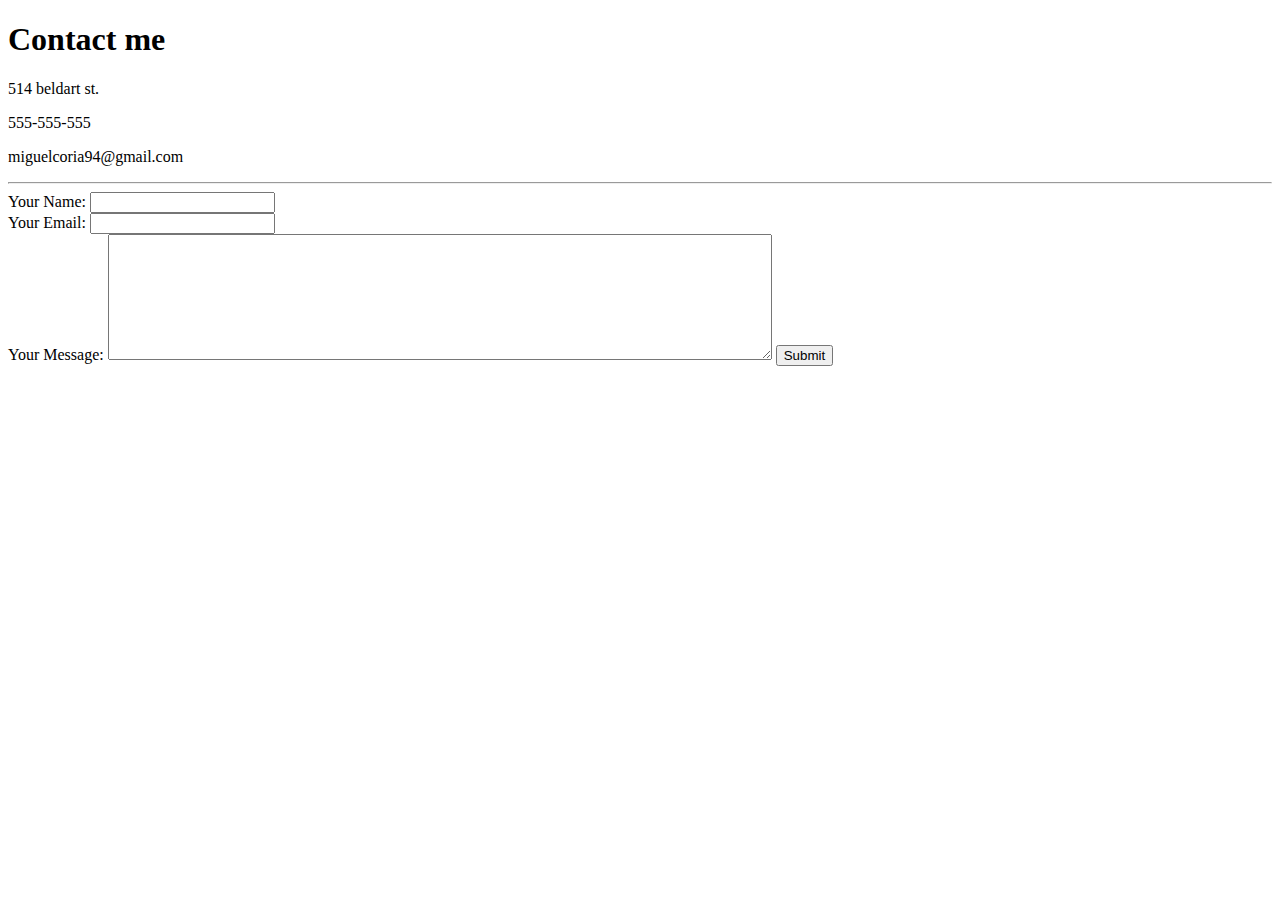
==== contact.html @ 35d6506d "Add files via upload" ====
<!DOCTYPE html>
<html lang="en">
<head>
    <meta charset="UTF-8">
    <meta name="viewport" content="width=device-width, initial-scale=1.0">
    <title>Document</title>
</head>
<body>
    <!-- form tag to build form
    label are goods to label inputs
    input types with input type define your input-->
    <h1>Contact me</h1>
    <p>514 beldart st.</p>
    <p>555-555-555</p>
    <p>miguelcoria94@gmail.com</p>
    <hr>

    <form class="" action="mailto:miguelcoria94@gmail.com" method="post">
        <!--tons of different input-->
        <label for="">Your Name: </label>
        <input type="text" name="yourName" value=""><br>
        <label for="">Your Email: </label>
        <input type="email" name="yourEmail" value=""><br>
        <label for="">Your Message: </label>
        <textarea name="yourMessage" rows="8" cols="80"></textarea>
        <input type="submit" name="">
    </form>
</body>
</html>
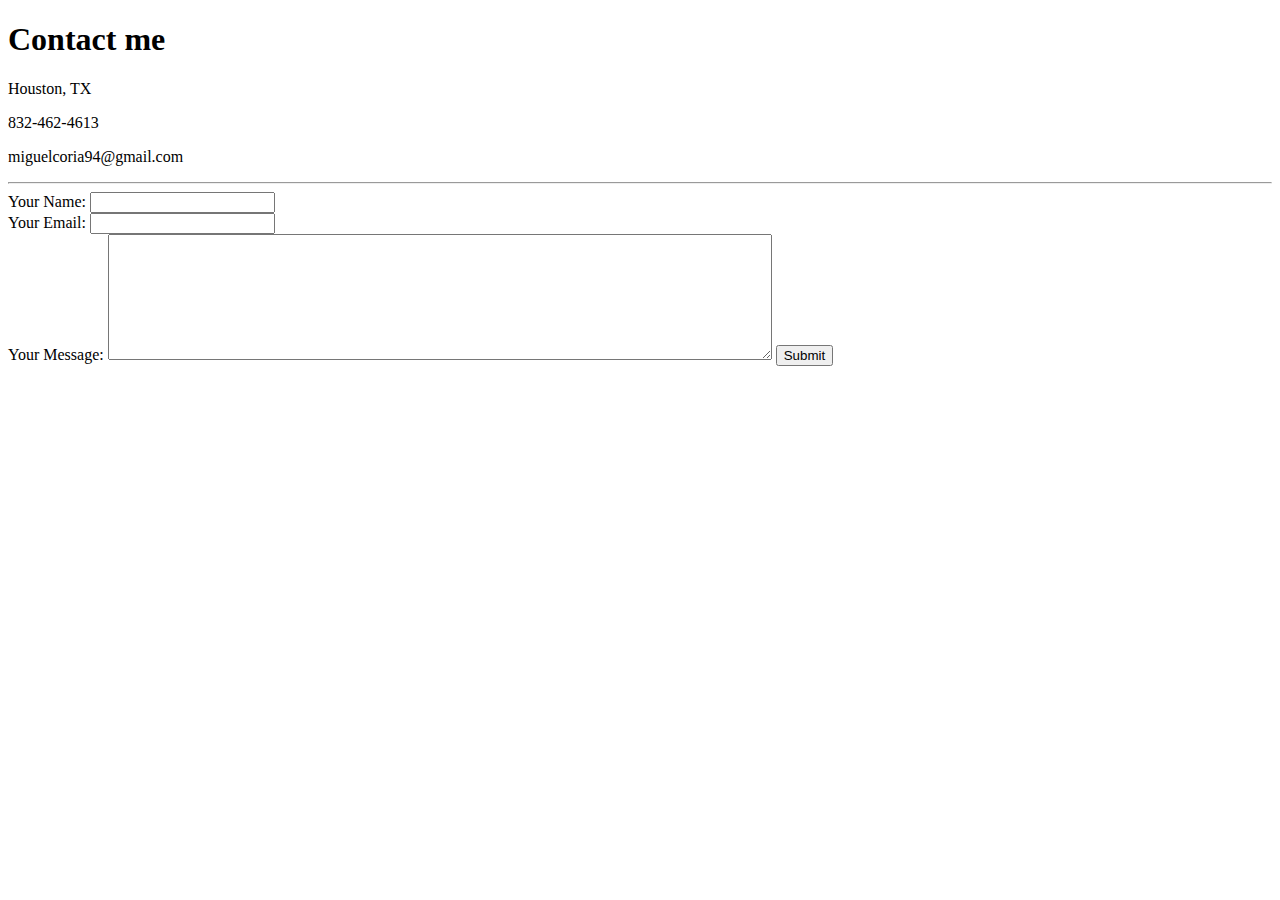
==== commit beaac98e: "added actual number" ====
--- a/contact.html
+++ b/contact.html
@@ -6,17 +6,13 @@
     <title>Document</title>
 </head>
 <body>
-    <!-- form tag to build form
-    label are goods to label inputs
-    input types with input type define your input-->
     <h1>Contact me</h1>
-    <p>514 beldart st.</p>
-    <p>555-555-555</p>
+    <p>Houston, TX</p>
+    <p>832-462-4613</p>
     <p>miguelcoria94@gmail.com</p>
     <hr>
 
     <form class="" action="mailto:miguelcoria94@gmail.com" method="post">
-        <!--tons of different input-->
         <label for="">Your Name: </label>
         <input type="text" name="yourName" value=""><br>
         <label for="">Your Email: </label>
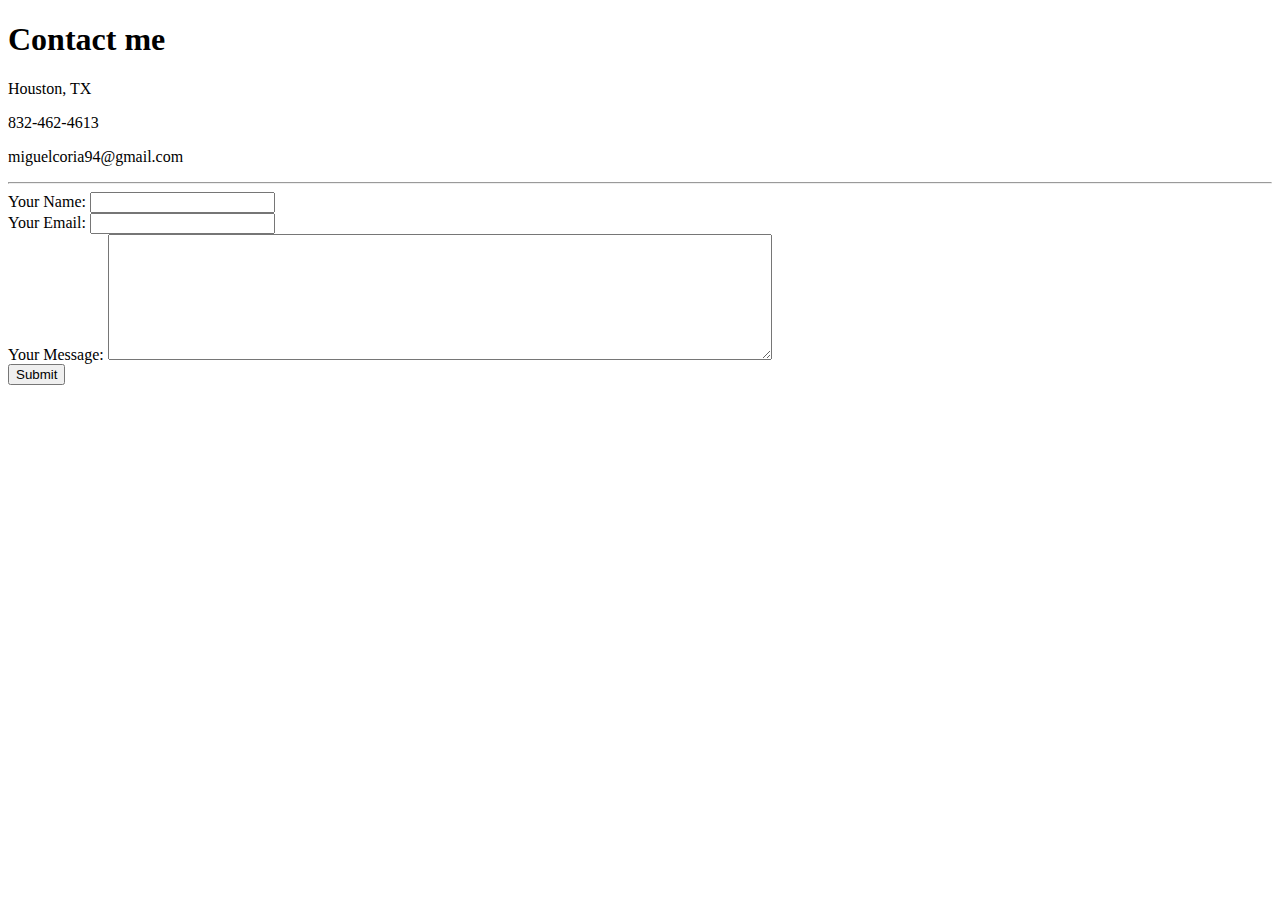
==== commit 935c7abc: "added a break line on line 21" ====
--- a/contact.html
+++ b/contact.html
@@ -18,7 +18,7 @@
         <label for="">Your Email: </label>
         <input type="email" name="yourEmail" value=""><br>
         <label for="">Your Message: </label>
-        <textarea name="yourMessage" rows="8" cols="80"></textarea>
+        <textarea name="yourMessage" rows="8" cols="80"></textarea><br>
         <input type="submit" name="">
     </form>
 </body>
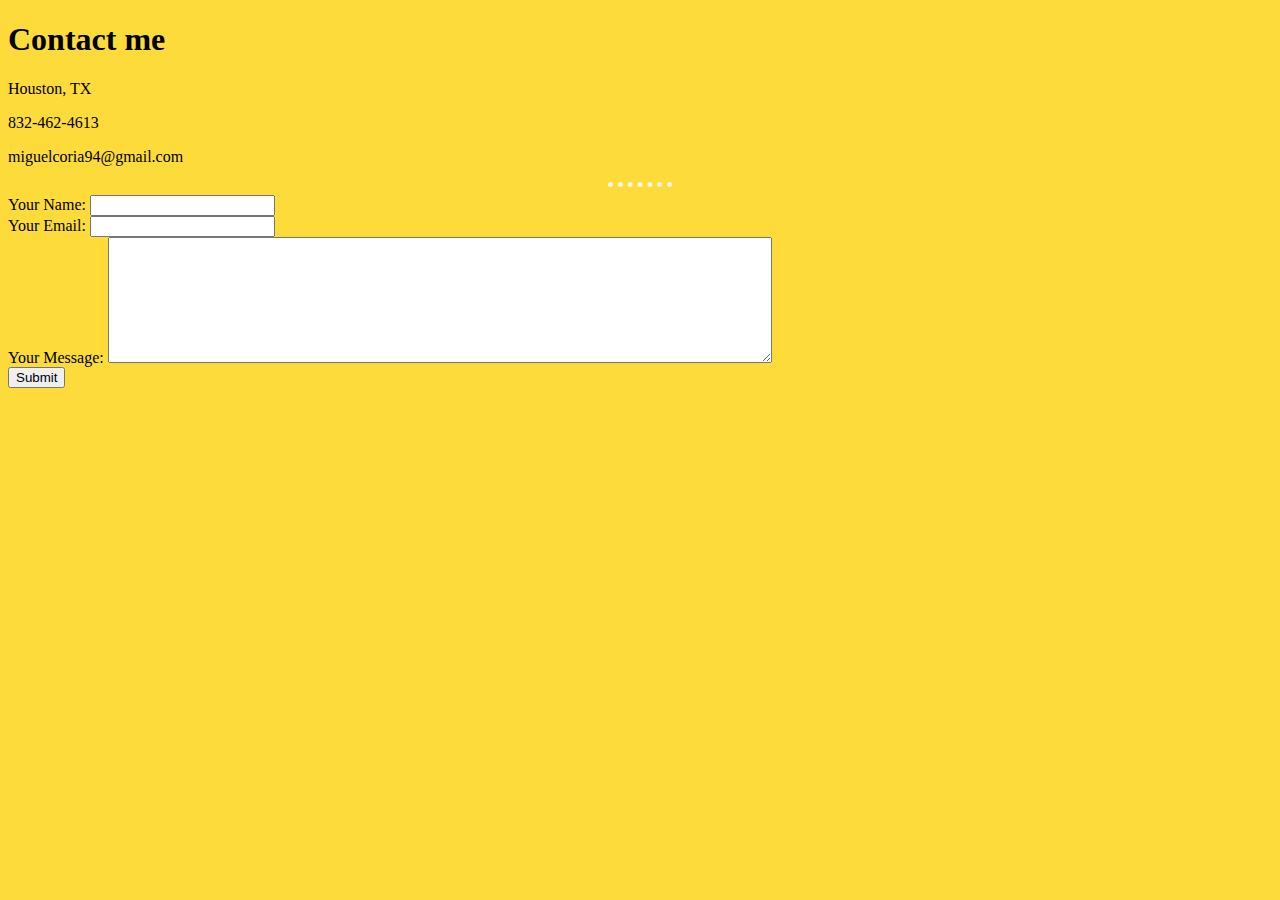
==== commit 5aaaa3a9: "added yellow bg" ====
--- a/contact.html
+++ b/contact.html
@@ -3,7 +3,8 @@
 <head>
     <meta charset="UTF-8">
     <meta name="viewport" content="width=device-width, initial-scale=1.0">
-    <title>Document</title>
+    <title>Contact Me</title>
+    <link rel="stylesheet" href="/CSS/style.css">
 </head>
 <body>
     <h1>Contact me</h1>
--- a/CSS/style.css
+++ b/CSS/style.css
@@ -0,0 +1,11 @@
+body {
+    background-color: #fddb3a;
+}
+
+hr {
+    border-style: none;
+    border-top-style: dotted;
+    border-color: #f6f4e6;
+    border-width: 5px;
+    width: 5%
+}